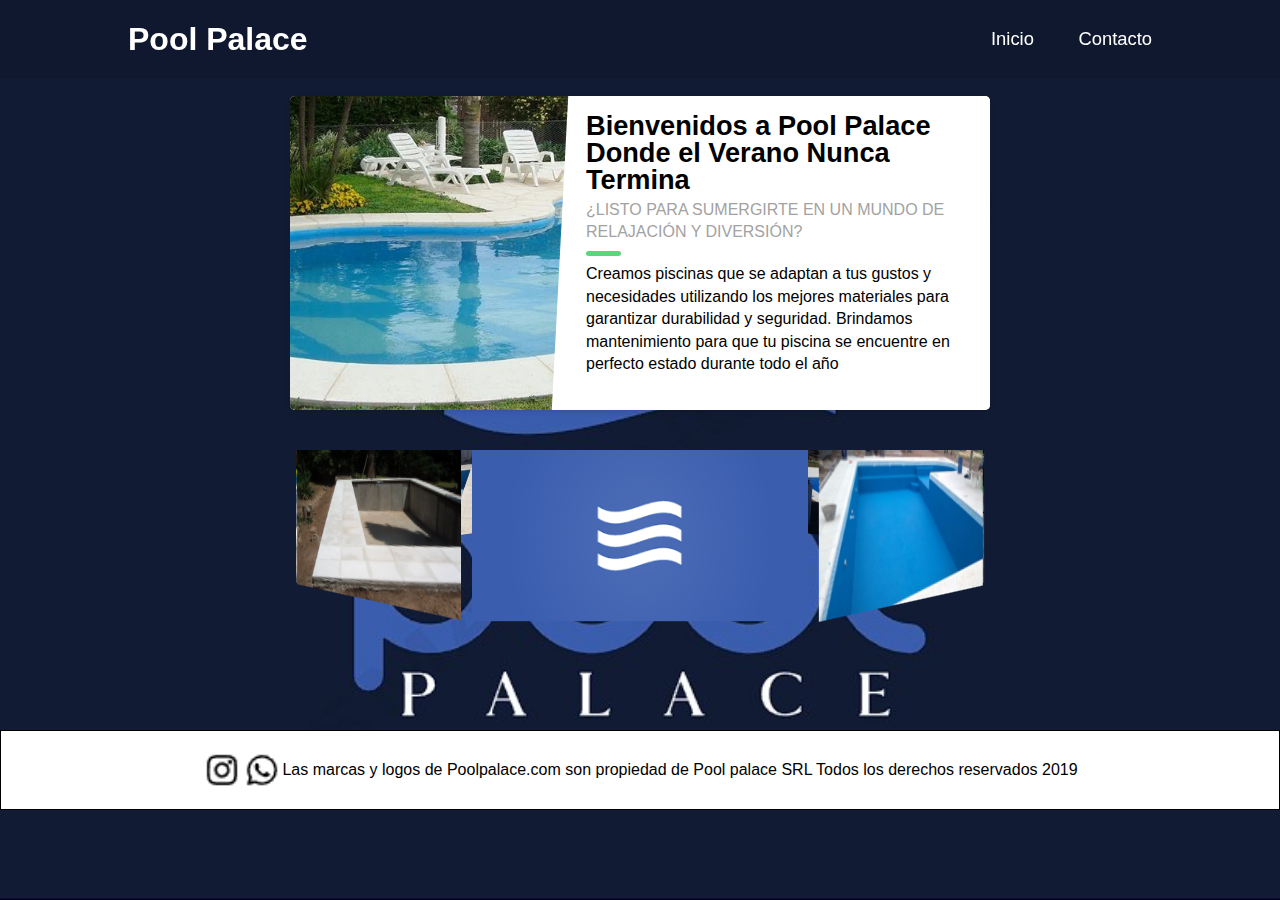
==== index.html @ b74e2cf7 "first commit" ====
<!DOCTYPE html>
<html lang="en">
<head>
    <meta charset="UTF-8">
    <meta name="viewport" content="width=device-width, initial-scale=1.0">
    <link rel="stylesheet" href="style.css">
    
    <link href='https://unpkg.com/boxicons@2.1.4/css/boxicons.min.css' rel='stylesheet'>
    <title>Pool Palace</title>
</head>
    <body class="gridBody">
        <section class="header" id="nav">
            <a href="#" class="logo">Pool Palace</a>
            <input type="checkbox" name="" id="check">
            <label for="check" class="icons">
                <i class='bx bx-menu' id="menu-icon"></i>
                <i class='bx bx-x' id="close-icon"></i>
            </label>
            <nav class="navbar">
                <a href="#" style="--i:0">Inicio</a>
                <a href="#" style="--i:1">Contacto</a>
            </nav>
        </section>
        <div class="blog-card" id="presentacion">
            <div class="meta">
              <div class="photo" style="background-image: url(./recursos/cardtext.jpeg)"></div>
              <ul class="details">
                <li><p>Pool Palace</p></li>
                <li ><p>2019</p></li>
                <li>
                  <ul>
                    <li><p>Diseño Personalizado</p></li>
                    <li><p>Construcción de Calidad</p></li>
                    <li><p>Mantenimiento Profesional</p></li>
                    <li><p>Accesorios y Equipos</p></li>
                  </ul>
                </li>
              </ul>
            </div>
            <div class="description">
              <h1>Bienvenidos a Pool Palace Donde el Verano Nunca Termina</h1>
              <h2>¿Listo para sumergirte en un mundo de relajación y diversión?</h2>
              <p> Creamos piscinas que se adaptan a tus gustos y necesidades utilizando los mejores materiales para garantizar durabilidad y seguridad. Brindamos mantenimiento para que tu piscina se encuentre en perfecto estado durante todo el año </p>
            </div>
          </div>
          <div class="content-all" id="carrousel">
            <div class="content-carrousel">
                <figure><img src="./recursos/logo caro (1).png"></figure>
                <figure><img src="./recursos/pileta 1 - copia.png"></figure>
                <figure><img src="./recursos/pileta 2 copia.png"></figure>
                <figure><img src="./recursos/pileta 3 copia.png"></figure>
                <figure><img src="./recursos/pileta 4 copia.png"></figure>
                <figure><img src="./recursos/pileta 5 copia.png"></figure>
                <figure><img src="./recursos/pileta 6.png"></figure>
                <figure><img src="./recursos/pileta 7.png"></figure>
                <figure><img src="./recursos/pileta 8.png"></figure>
                
                </div>
             </div>
             <footer class="footer" id="footer">
                <img src="./recursos/instagram-logo-24.png" alt="" class="logo-footer">
                <img src="./recursos/whatsapp-logo-24.png" alt="" class="logo-footer" >
                <p id="texto">Las marcas y logos de Poolpalace.com son propiedad de Pool palace SRL
                    Todos los derechos reservados 2019 </p>
                
             </footer>
    </body>

</html>
---- style.css ----
*{
    margin: 0;
    padding: 0;
    box-sizing: border-box;
    font-family: "poppins", sans-serif;
}
body{
    min-height: 100vh;
    background-image:url(./recursos/fondo\ 1.jpg);
    background-repeat: no-repeat;
    background-size: cover;
    background-position: center;
    display: block;
}

/*navbar*/
.header{
    position: absolute;
    top: 0;
    left: 0;
    width: 100%;
    padding: 1.3rem 10%;
    display: flex;
    justify-content: space-between;
    align-items: center;
    z-index:  100; 
}
.header::before{
    content: '';
    position: absolute;
    top: 0;
    left: 0;
    width: 100%;
    height: 100%;
    background: rgba(0, 0,0, .1);
    backdrop-filter: blur(50px);
    z-index: -1;
}
.header::after{
    content: '';
    position: absolute;
    top: 0;
    left:-100%;
    width:100%;
    height:100%;
    background: linear-gradient(90deg, transparent,rgba(255,255,255,.4),transparent);
    transition: .5s;
}
.header:hover::after{
    left: 100%;

}
.logo{
    font-size: 2rem;
    color: #fff;
    text-decoration: none;
    font-weight: 700;
}
.navbar a{
font-size: 1.15rem;
color: #ffffff;
text-decoration: none;
font-weight: 500;
margin-left: 2.5rem;
}
#check{
    display: none;
}
.icons{
    font-size: 2.8rem;
    right: 5%;
    color: #fff;
    cursor: pointer;
    display: none;
    position: absolute;
}
/*carosuel*/

/*footer*/
.footer{
    width: auto;
    height: 80px;
    border: 1px solid black;
    display: flex;
    align-items: center;
    justify-content:center;
    background-color: #fff;

}



.logo-footer{
    width: 40px;
    height: 40px;
    
}
/*cardtext*/

/**/
@media(max-width: 992px){
    .header{
        padding: 1.3rem 5%;
    }
}
@media(max-width: 768px){
    .icons{
        display: inline-flex;
    }
    #check:checked~.icons #menu-icon{
        display: none;
    }
    .icons #close-icon{
        display: none;
    }
    #check:checked~.icons #close-icon{
        display: block;
    }
    .navbar{
        position: absolute;
        top: 100%;
        left: 0;
        width: 100%;
        height: 0;
        background: rgba(0, 0n, 0, 0);
        backdrop-filter: blur(50px);
        box-shadow: 0.5rem 1rem rgba(0, 0,0, .1);
        overflow: hidden;
        transition: .3s ease;
    }
    #check:checked~.navbar{
        height: 17.7rem;
    }
    .navbar a{
        display: block;
        font-size: 1.1rem;
        margin: 1.5rem 0;
        text-align: center;
        transform: translateY(-50px);
        opacity: 0;
        transition: .3s ease;
    }
    #check:checked~.navbar a{
        transform: translateY(0);
        opacity: 1;
        transition-delay:calc(-15s*var(--i));
    }
}


.gridBody{
    display: grid;
    grid-template-rows:80px 350px 300px 80px;
    grid-template-areas:  "nav" 
                        "presentacion"  
                        "carrousel" 
                        "footer"             ;
}
.gridBody #carrousel{
    grid-area: carrousel;
    display: flex;
    align-items: center;
    justify-content: center;
}
.gridBody #presentacion{
    grid-area: presentacion;
}
.gridBody #footer{
    grid-area: footer;
}
.card{
   
    margin-left: 20px;
}
/*carrousel*/

/*carrousel 2*/
.content-all{
    width: 210px;
    margin: auto;
    perspective: 800px;
    position: relative;
    margin-top: 20px;
    z-index:10;
}

.content-carrousel{
    width: 100%;
    position: absolute;
    animation: rotar 20s infinite linear;
    transform-style: preserve-3d;
}

.content-carrousel:hover{
    animation-play-state: paused;
    cursor: pointer;
}


.content-carrousel figure{
    width: 100%;
    height: 154px;
    overflow: hidden;
    position: absolute;
    
    transition: all 300ms;
    
}

.content-carrousel figure:hover{
    box-shadow: 0px 0px 0px 0px black;
    transition: all 300ms;
}

.content-carrousel figure:nth-child(1){transform: rotateY(0deg) translateZ(300px);}
.content-carrousel figure:nth-child(2){transform: rotateY(40deg) translateZ(300px);}
.content-carrousel figure:nth-child(3){transform: rotateY(80deg) translateZ(300px);}
.content-carrousel figure:nth-child(4){transform: rotateY(120deg) translateZ(300px);}
.content-carrousel figure:nth-child(5){transform: rotateY(160deg) translateZ(300px);}
.content-carrousel figure:nth-child(6){transform: rotateY(200deg) translateZ(300px);}
.content-carrousel figure:nth-child(7){transform: rotateY(240deg) translateZ(300px);}
.content-carrousel figure:nth-child(8){transform: rotateY(280deg) translateZ(300px);}
.content-carrousel figure:nth-child(9){transform: rotateY(320deg) translateZ(300px);}
.content-carrousel figure:nth-child(10){transform: rotateY(360deg) translateZ(300px);}

.content-carrousel img{
    width: 100%;
    transition: all 300ms;
}

.content-carrousel img:hover{
    transform: scale(1.2);
    transition: all 300ms;
}


@keyframes rotar{
    from{
        transform: rotateY(0deg);
    }to{
        transform: rotateY(360deg);
    }
}
/*tarjeta de texto*/
.blog-card {
    display: flex;
    flex-direction: column;
    margin: 1rem auto;
    box-shadow: 0 3px 7px -1px rgba(0, 0, 0, 0.1);
    margin-bottom: 1.6%;
    background: #fff;
    line-height: 1.4;
    font-family: sans-serif;
    border-radius: 5px;
    overflow: hidden;
    z-index: 0;
  }
  .blog-card a {
    color: inherit;
  }
  .blog-card a:hover {
    color: #5ad67d;
  }
  .blog-card:hover .photo {
    transform: scale(1.3) rotate(3deg);
  }
  .blog-card .meta {
    position: relative;
    z-index: 0;
    height: 200px;
  }
  .blog-card .photo {
    position: absolute;
    top: 0;
    right: 0;
    bottom: 0;
    left: 0;
    background-size: cover;
    background-position: center;
    transition: transform 0.2s;
  }
  .blog-card .details,
  .blog-card .details ul {
    margin: auto;
    padding: 0;
    list-style: none;
  }
  .blog-card .details {
    position: absolute;
    top: 0;
    bottom: 0;
    left: -100%;
    margin: auto;
    transition: left 0.2s;
    background: rgba(0, 0, 0, 0.6);
    color: #fff;
    padding: 10px;
    width: 100%;
    font-size: 0.9rem;
  }
  .blog-card .details a {
    -webkit-text-decoration: dotted underline;
            text-decoration: dotted underline;
  }
  .blog-card .details ul li {
    display: inline-block;
  }
  .blog-card .details .author:before {
    font-family: FontAwesome;
    margin-right: 10px;
    content: "";
  }
  .blog-card .details .date:before {
    font-family: FontAwesome;
    margin-right: 10px;
    content: "";
  }
  .blog-card .details .tags ul:before {
    font-family: FontAwesome;
    content: "";
    margin-right: 10px;
  }
  .blog-card .details .tags li {
    margin-right: 2px;
  }
  .blog-card .details .tags li:first-child {
    margin-left: -4px;
  }
  .blog-card .description {
    padding: 1rem;
    background: #fff;
    position: relative;
    z-index: 1;
  }
  .blog-card .description h1,
  .blog-card .description h2 {
    font-family: Poppins, sans-serif;
  }
  .blog-card .description h1 {
    line-height: 1;
    margin: 0;
    font-size: 1.7rem;
  }
  .blog-card .description h2 {
    font-size: 1rem;
    font-weight: 300;
    text-transform: uppercase;
    color: #a2a2a2;
    margin-top: 5px;
  }
  .blog-card .description .read-more {
    text-align: right;
  }
  .blog-card .description .read-more a {
    color: #5ad67d;
    display: inline-block;
    position: relative;
  }
  .blog-card .description .read-more a:after {
    content: "";
    font-family: FontAwesome;
    margin-left: -10px;
    opacity: 0;
    vertical-align: middle;
    transition: margin 0.3s, opacity 0.3s;
  }
  .blog-card .description .read-more a:hover:after {
    margin-left: 5px;
    opacity: 1;
  }
  .blog-card p {
    position: relative;
    margin: 1rem 0 0;
  }
  .blog-card p:first-of-type {
    margin-top: 1.25rem;
  }
  .blog-card p:first-of-type:before {
    content: "";
    position: absolute;
    height: 5px;
    background: #5ad67d;
    width: 35px;
    top: -0.75rem;
    border-radius: 3px;
  }
  .blog-card:hover .details {
    left: 0%;
  }
  @media (min-width: 640px) {
    .blog-card {
      flex-direction: row;
      max-width: 700px;
    }
    .blog-card .meta {
      flex-basis: 40%;
      height: auto;
    }
    .blog-card .description {
      flex-basis: 60%;
    }
    .blog-card .description:before {
      transform: skewX(-3deg);
      content: "";
      background: #fff;
      width: 30px;
      position: absolute;
      left: -10px;
      top: 0;
      bottom: 0;
      z-index: -1;
    }
    .blog-card.alt {
      flex-direction: row-reverse;
    }
    .blog-card.alt .description:before {
      left: inherit;
      right: -10px;
      transform: skew(3deg);
    }
    .blog-card.alt .details {
      padding-left: 25px;
    }
  }
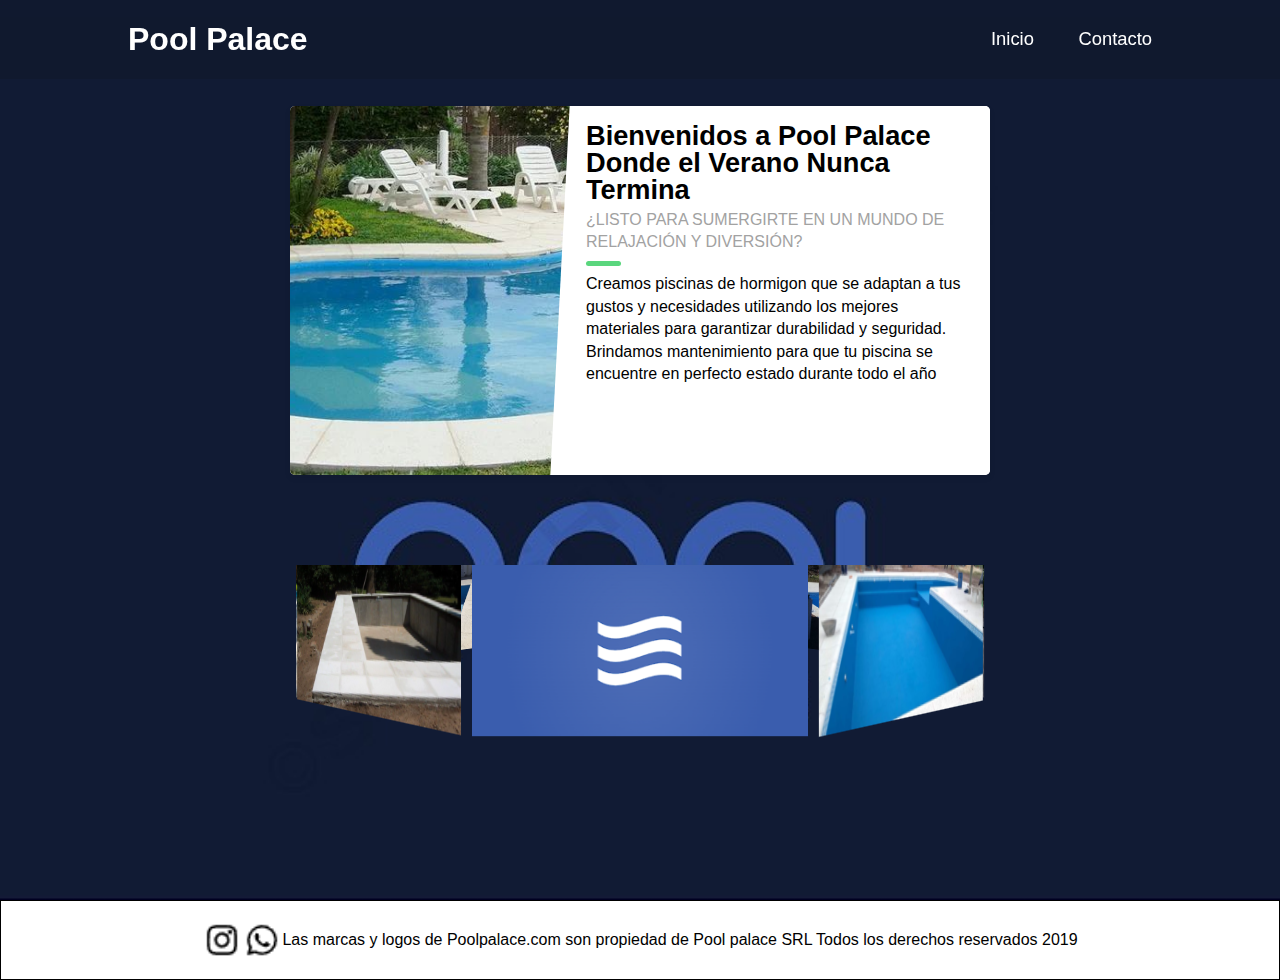
==== commit b865dbb3: "vista previa 2" ====
--- a/index.html
+++ b/index.html
@@ -4,8 +4,8 @@
     <meta charset="UTF-8">
     <meta name="viewport" content="width=device-width, initial-scale=1.0">
     <link rel="stylesheet" href="style.css">
-    
     <link href='https://unpkg.com/boxicons@2.1.4/css/boxicons.min.css' rel='stylesheet'>
+    <link rel="short cut icon" href="./recursos/logo caro (1).png" type="image/ x-icon">
     <title>Pool Palace</title>
 </head>
     <body class="gridBody">
@@ -17,8 +17,8 @@
                 <i class='bx bx-x' id="close-icon"></i>
             </label>
             <nav class="navbar">
-                <a href="#" style="--i:0">Inicio</a>
-                <a href="#" style="--i:1">Contacto</a>
+                <a href="./index.html" style="--i:0">Inicio</a>
+                <a href="./contacto.html" style="--i:1">Contacto</a>
             </nav>
         </section>
         <div class="blog-card" id="presentacion">
@@ -40,7 +40,7 @@
             <div class="description">
               <h1>Bienvenidos a Pool Palace Donde el Verano Nunca Termina</h1>
               <h2>¿Listo para sumergirte en un mundo de relajación y diversión?</h2>
-              <p> Creamos piscinas que se adaptan a tus gustos y necesidades utilizando los mejores materiales para garantizar durabilidad y seguridad. Brindamos mantenimiento para que tu piscina se encuentre en perfecto estado durante todo el año </p>
+              <p> Creamos piscinas de hormigon que se adaptan a tus gustos y necesidades utilizando los mejores materiales para garantizar durabilidad y seguridad. Brindamos mantenimiento para que tu piscina se encuentre en perfecto estado durante todo el año </p>
             </div>
           </div>
           <div class="content-all" id="carrousel">
--- a/style.css
+++ b/style.css
@@ -11,6 +11,19 @@
     background-size: cover;
     background-position: center;
     display: block;
+    position: relative;
+}
+.fondo-contacto{
+    min-height: 100vh;
+    background-image:url(./recursos/fondo-contactos.png);
+    background-repeat: no-repeat;
+    background-size: cover;
+    background-position: center;
+    display: block;
+    position: relative;
+}
+.texto-nav a{
+    color: black;
 }
 
 /*navbar*/
@@ -78,13 +91,15 @@
 
 /*footer*/
 .footer{
-    width: auto;
-    height: 80px;
+    
     border: 1px solid black;
     display: flex;
     align-items: center;
     justify-content:center;
     background-color: #fff;
+    position: absolute;
+    width: 100%;
+    height: 80px;
 
 }
 
@@ -101,6 +116,11 @@
 @media(max-width: 992px){
     .header{
         padding: 1.3rem 5%;
+    }
+    .gridBody #footer{
+        grid-area: footer;
+        
+        
     }
 }
 @media(max-width: 768px){
@@ -150,7 +170,7 @@
 
 .gridBody{
     display: grid;
-    grid-template-rows:80px 350px 300px 80px;
+    grid-template-rows:90px 1fr 1fr auto;
     grid-template-areas:  "nav" 
                         "presentacion"  
                         "carrousel" 
@@ -161,12 +181,15 @@
     display: flex;
     align-items: center;
     justify-content: center;
+    margin-top: 70px;
 }
 .gridBody #presentacion{
     grid-area: presentacion;
 }
 .gridBody #footer{
     grid-area: footer;
+   
+    
 }
 .card{
    
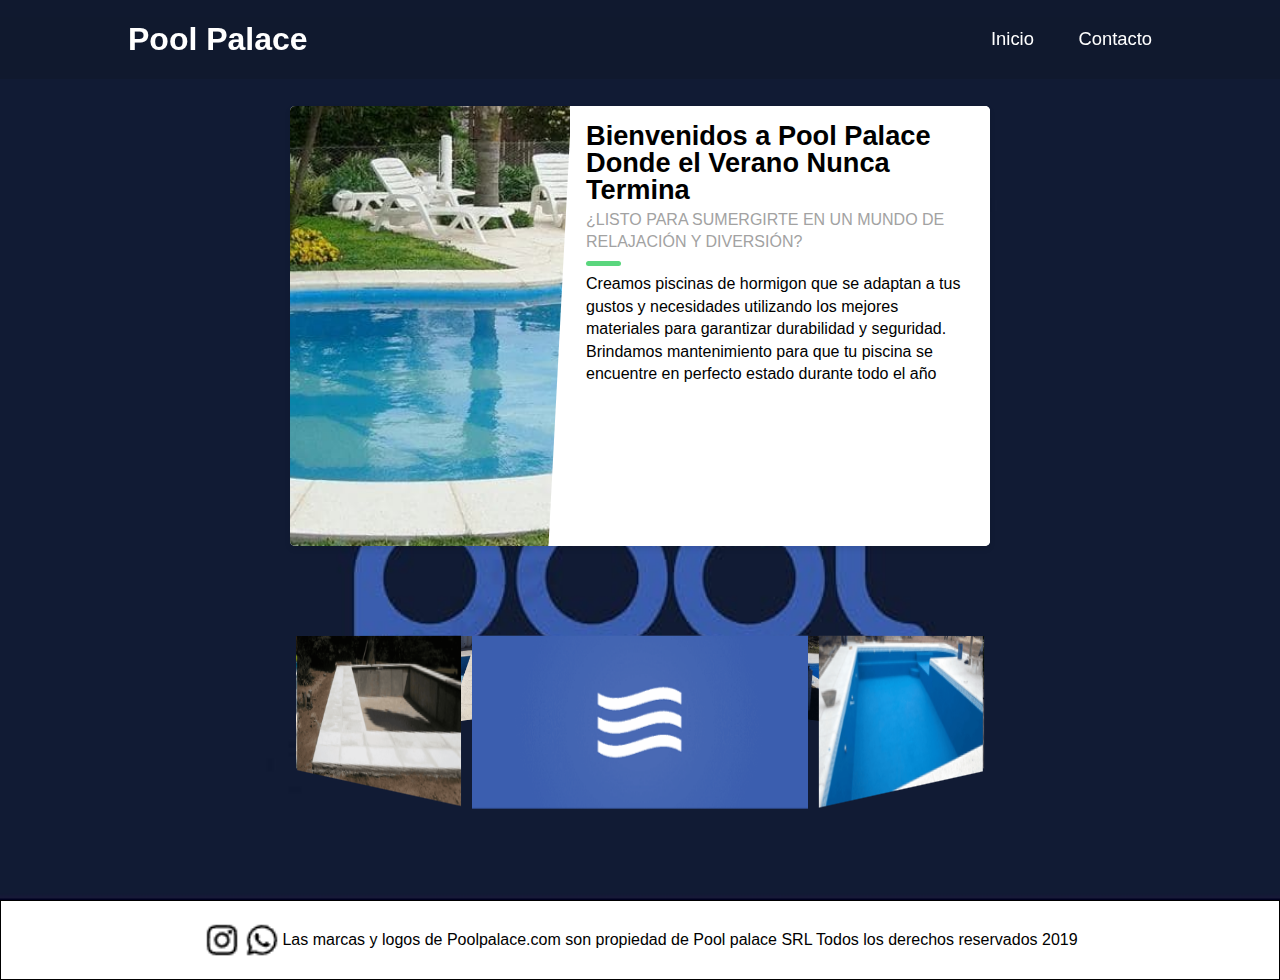
==== commit 0659d007: "3er vista previa" ====
--- a/index.html
+++ b/index.html
@@ -3,6 +3,8 @@
 <head>
     <meta charset="UTF-8">
     <meta name="viewport" content="width=device-width, initial-scale=1.0">
+    <meta name="description" content="Creamos piscinas de hormigon que se adaptan a tus gustos y necesidades utilizando los mejores materiales para garantizar durabilidad y seguridad.">
+    <meta name="keywords" content="Piscina, piscinas, piletas, construccion, country, quinta, edificios, hormigon,pool, Pool, verano, Verano, diversion, Diversion">
     <link rel="stylesheet" href="style.css">
     <link href='https://unpkg.com/boxicons@2.1.4/css/boxicons.min.css' rel='stylesheet'>
     <link rel="short cut icon" href="./recursos/logo caro (1).png" type="image/ x-icon">
--- a/style.css
+++ b/style.css
@@ -170,7 +170,7 @@
 
 .gridBody{
     display: grid;
-    grid-template-rows:90px 1fr 1fr auto;
+    grid-template-rows:90px 1fr 0.7fr auto;
     grid-template-areas:  "nav" 
                         "presentacion"  
                         "carrousel" 
